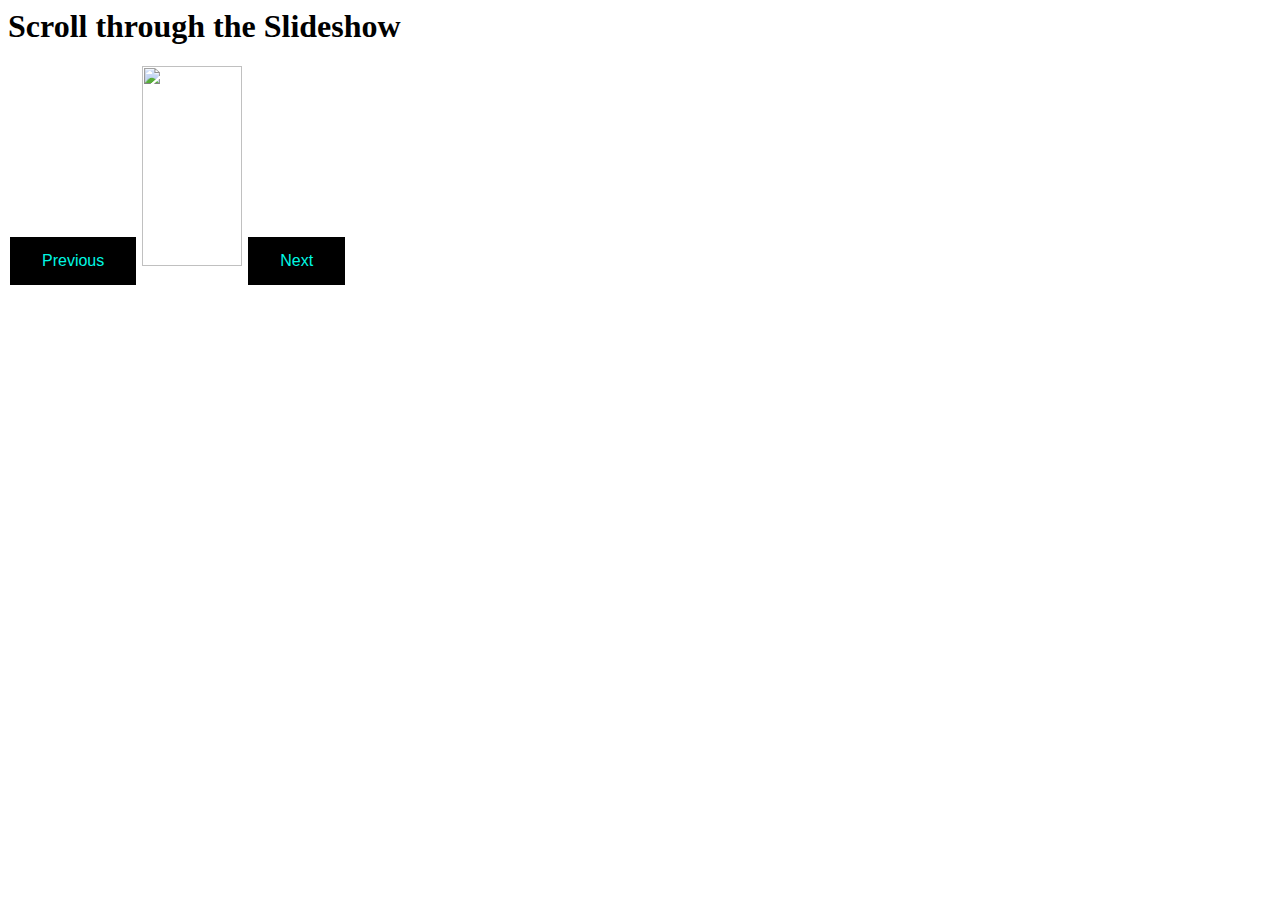
==== Exercise_2/slideshow.html @ c31badaf "Start" ====
<html>
    <head>
        <title>Slide Show</title>
        <script type="text/javascript" scr="slideshow.js"></script>

        <style>
            .button {
                border: none;
                color: rgb(0, 248, 227);
                padding: 15px 32px;
                text-align: center;
                text-decoration: none;
                display: inline-block;
                font-size: 16px;
                margin: 4px 2px;
                cursor: pointer;
                background-color: black;
            }
        </style>
    </head>

    <body>
        <h1>Scroll through the Slideshow</h1>
        <button class="button" onclick="slideShow()">Previous</button>
        <image src="" id="imageID" width="100" height="200"></image>
        <button class="button" onclick="slideShow()">Next</button>

    </body>
</html>
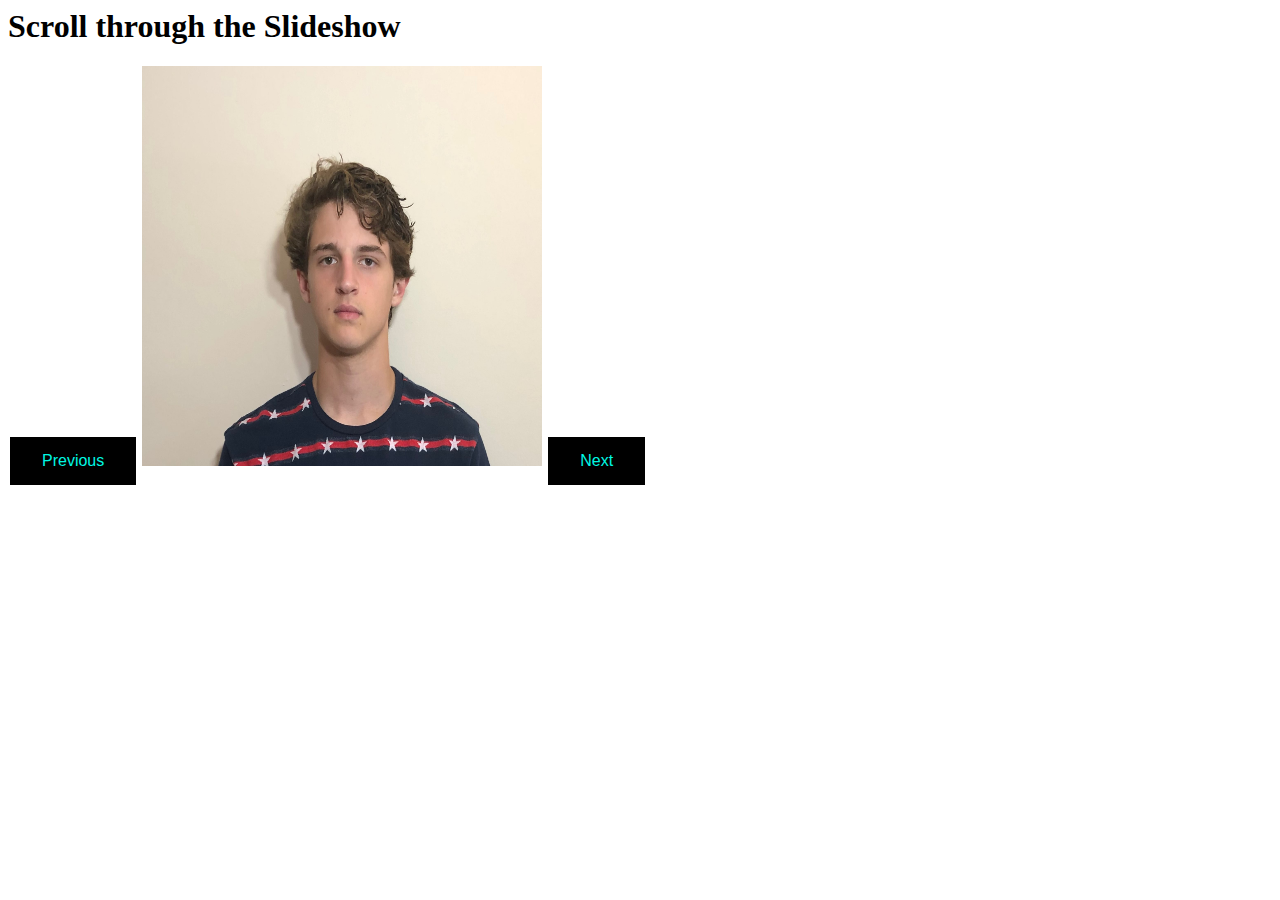
==== commit d67ba63f: "Final" ====
--- a/Exercise_2/slideshow.html
+++ b/Exercise_2/slideshow.html
@@ -1,7 +1,7 @@
 <html>
     <head>
         <title>Slide Show</title>
-        <script type="text/javascript" scr="slideshow.js"></script>
+        <script type=text/javascript src="slideshow.js"></script>
 
         <style>
             .button {
@@ -21,9 +21,11 @@
 
     <body>
         <h1>Scroll through the Slideshow</h1>
-        <button class="button" onclick="slideShow()">Previous</button>
-        <image src="" id="imageID" width="100" height="200"></image>
-        <button class="button" onclick="slideShow()">Next</button>
+        <div>
+            <button class="button" onclick="slide(0)">Previous</button>
+            <image src="images/headshot1.jpg" id="imageID" width="400" height="400"></image>
+            <button class="button" onclick="slide(1)">Next</button>
+        </div>
 
     </body>
 </html>